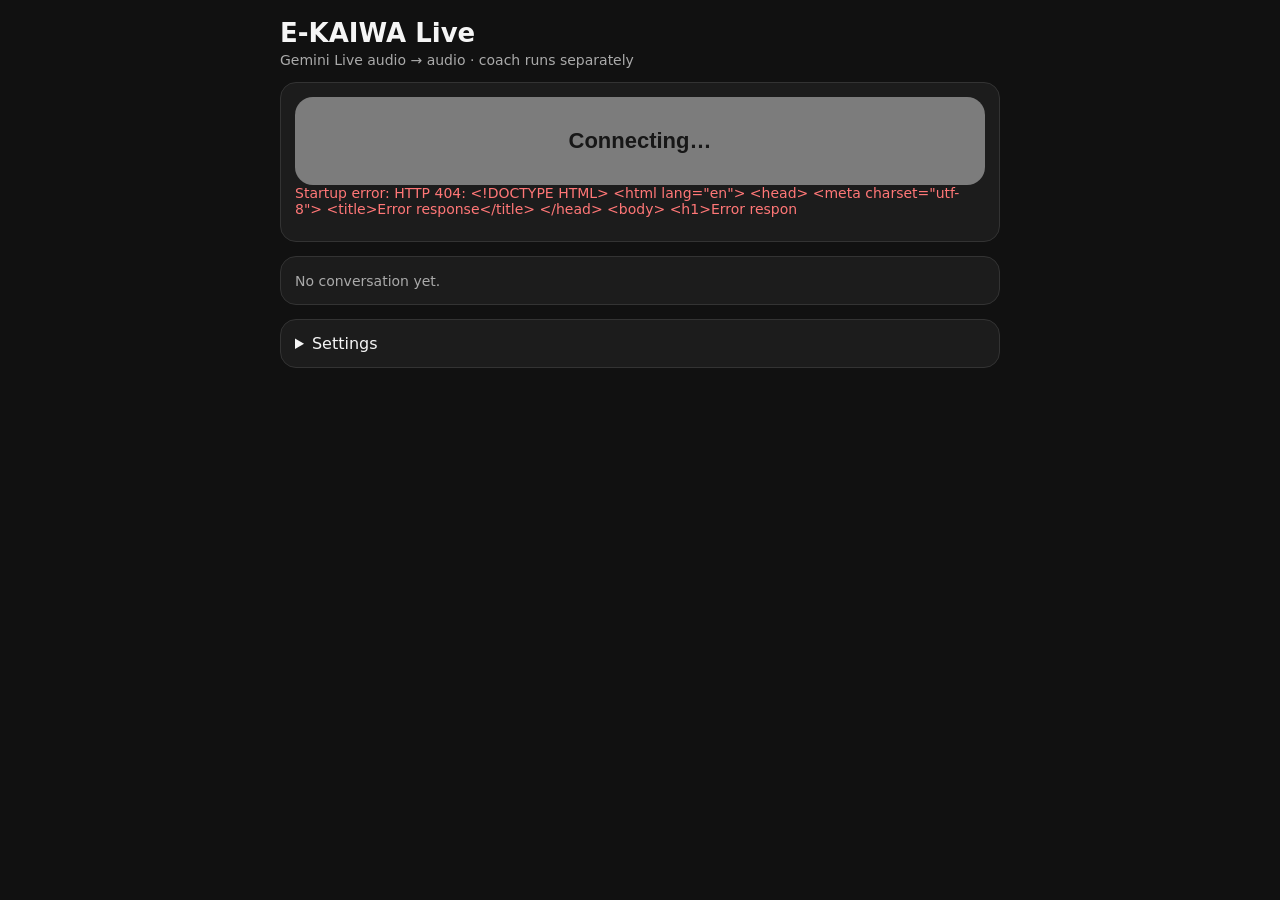
==== web/live.html @ 70d66f78 "fix: match proven Gemini Live browser setup" ====
<!doctype html>
<html lang="en">
<head>
  <meta charset="utf-8">
  <meta name="viewport" content="width=device-width,initial-scale=1,viewport-fit=cover">
  <title>E-KAIWA Live</title>
  <style>
    :root { font-family: system-ui, -apple-system, sans-serif; color-scheme: light dark; }
    body { margin: 0; background: #111; color: #f5f5f5; }
    main { max-width: 720px; margin: 0 auto; padding: 18px 16px 60px; }
    h1 { margin: 0 0 4px; font-size: 26px; }
    .muted { color: #aaa; font-size: 14px; }
    .card { background: #1c1c1c; border: 1px solid #333; border-radius: 16px; padding: 14px; margin-top: 14px; }
    #talk { width: 100%; min-height: 88px; border: 0; border-radius: 18px; font-size: 22px; font-weight: 700; cursor: pointer; }
    #talk.ready { background: #f2f2f2; color: #111; }
    #talk.recording { background: #d93636; color: white; }
    #talk:disabled { opacity: .45; cursor: default; }
    #metric { font-size: 24px; font-weight: 800; margin-top: 10px; }
    .turn { border-top: 1px solid #333; padding-top: 12px; margin-top: 12px; }
    .turn:first-child { border-top: 0; margin-top: 0; padding-top: 0; }
    .who { color: #aaa; font-size: 12px; text-transform: uppercase; letter-spacing: .08em; margin-top: 8px; }
    .text { font-size: 18px; line-height: 1.45; white-space: pre-wrap; }
    .coach { font-size: 15px; line-height: 1.5; }
    .good { color: #7ddd9a; }
    .error { color: #ff7777; }
    select, input { font-size: 16px; padding: 6px; }
    label { display: block; margin: 10px 0; }
  </style>
</head>
<body>
<main>
  <h1>E-KAIWA Live</h1>
  <div class="muted">Gemini Live audio → audio · coach runs separately</div>

  <div class="card">
    <button id="talk" class="ready" disabled>Connecting…</button>
    <div id="status" class="muted">Creating secure live session…</div>
    <div id="metric"></div>
  </div>

  <div class="card">
    <div id="conversation"><span class="muted">No conversation yet.</span></div>
  </div>

  <details class="card">
    <summary>Settings</summary>
    <label>Teacher
      <select id="teacher"><option>Easy</option><option selected>Normal</option><option>Strict</option></select>
    </label>
    <label><input id="pron" type="checkbox" checked> Pronunciation coaching</label>
  </details>
</main>

<script>
(() => {
  const MODEL = 'gemini-3.1-flash-live-preview';
  const WS_BASE = 'wss://generativelanguage.googleapis.com/ws/google.ai.generativelanguage.v1beta.GenerativeService.BidiGenerateContentConstrained';

  const talk = document.getElementById('talk');
  const statusEl = document.getElementById('status');
  const metricEl = document.getElementById('metric');
  const conversationEl = document.getElementById('conversation');
  const teacherEl = document.getElementById('teacher');
  const pronEl = document.getElementById('pron');

  let ws = null;
  let sessionId = null;
  let setupReady = false;
  let recording = false;
  let inputCtx = null;
  let micStream = null;
  let micSource = null;
  let processor = null;
  let playCtx = null;
  let playAt = 0;
  let turnNo = 1;
  let activeTurn = null;
  const turns = [];

  const setStatus = (text, cls='') => {
    statusEl.className = 'muted ' + cls;
    statusEl.textContent = text;
  };

  const escapeHtml = s => String(s || '').replaceAll('&', '&amp;').replaceAll('<', '&lt;').replaceAll('>', '&gt;');

  const concatTranscript = (oldText, newText) => {
    const a = (oldText || '').trim();
    const b = (newText || '').trim();
    if (!a) return b;
    if (!b || a.endsWith(b)) return a;
    return a + (/[\s,.!?]$/.test(a) ? '' : ' ') + b;
  };

  function pronHtml(result) {
    if (!result) return '<span class="muted">Pronunciation unavailable.</span>';
    const score = v => Math.max(0, Math.min(100, Math.round(Number(v || 0))));
    let html = `<b>Pronunciation ${score(result.pronunciation_score)}</b> · fluency ${score(result.fluency_score)} · intonation ${score(result.intonation_score)}`;
    for (const p of (Array.isArray(result.problems) ? result.problems.slice(0, 3) : [])) {
      html += `<br>• <b>${escapeHtml(p.word || '?')}</b> ${escapeHtml(p.sound || '')}`;
      if (p.tip_ja) html += ` — ${escapeHtml(p.tip_ja)}`;
    }
    if (result.summary_ja) html += `<br>${escapeHtml(result.summary_ja)}`;
    return html;
  }

  function render() {
    if (!turns.length) {
      conversationEl.innerHTML = '<span class="muted">No conversation yet.</span>';
      return;
    }
    conversationEl.innerHTML = turns.slice().reverse().map(t => {
      const latency = t.firstAudioMs == null ? '' : `<span class="good">first audio ${Math.round(t.firstAudioMs)} ms</span>`;
      let coach = '<span class="muted">Coach running…</span>';
      if (t.coach) {
        coach = `<b>Correction:</b> ${escapeHtml(t.coach.correction || t.userText || '')}`;
        if (t.coach.explanation_ja) coach += `<br>${escapeHtml(t.coach.explanation_ja)}`;
        if (pronEl.checked) coach += `<br><br>${pronHtml(t.coach.pronunciation)}`;
        coach += `<br><span class="muted">coach ${Number(t.coach.coach_wall_s || 0).toFixed(2)}s</span>`;
      }
      return `<div class="turn">
        <div class="who">You</div><div class="text">${escapeHtml(t.userText || '…')}</div>
        <div class="who">AI ${latency}</div><div class="text">${escapeHtml(t.aiText || '…')}</div>
        <div class="who">Coach</div><div class="coach">${coach}</div>
      </div>`;
    }).join('');
  }

  async function readJsonResponse(res) {
    const text = await res.text();
    try { return JSON.parse(text); }
    catch { throw new Error(`HTTP ${res.status}: ${text.slice(0, 160)}`); }
  }

  async function newLiveSession() {
    talk.disabled = true;
    setStatus('Creating ephemeral token…');
    const res = await fetch('/api/session', {cache: 'no-store'});
    const data = await readJsonResponse(res);
    if (!res.ok) throw new Error(data.error || 'Could not create live session');

    sessionId = data.session_id;
    const url = `${WS_BASE}?access_token=${encodeURIComponent(data.token)}`;
    ws = new WebSocket(url);

    ws.onopen = () => {
      setStatus('WebSocket open. Configuring Gemini Live…');
      // Keep this setup identical to tests/test_ephemeral_live.py, which is proven OK.
      ws.send(JSON.stringify({
        setup: {
          model: `models/${MODEL}`,
          generationConfig: { responseModalities: ['AUDIO'] },
          inputAudioTranscription: {},
          outputAudioTranscription: {}
        }
      }));
    };

    ws.onmessage = onLiveMessage;
    ws.onerror = () => setStatus('Gemini Live WebSocket error.', 'error');
    ws.onclose = ev => {
      setupReady = false;
      talk.disabled = true;
      const reason = ev.reason ? `: ${ev.reason}` : '';
      setStatus(`Live session closed (${ev.code})${reason}`, 'error');
    };
  }

  function onLiveMessage(event) {
    let msg;
    try { msg = JSON.parse(event.data); }
    catch {
      setStatus('Gemini returned a non-JSON message.', 'error');
      return;
    }

    if (msg.error) {
      const detail = msg.error.message || JSON.stringify(msg.error);
      setStatus(`Gemini error: ${detail}`, 'error');
      return;
    }

    if (Object.prototype.hasOwnProperty.call(msg, 'setupComplete')) {
      setupReady = true;
      talk.disabled = false;
      talk.className = 'ready';
      talk.textContent = '🎙 Start talking';
      setStatus('Ready. Tap, speak, then tap Stop.');
      return;
    }

    const content = msg.serverContent;
    if (!content || !activeTurn) return;

    if (content.inputTranscription?.text) {
      activeTurn.userText = concatTranscript(activeTurn.userText, content.inputTranscription.text);
      render();
      scheduleCoach(activeTurn);
    }
    if (content.outputTranscription?.text) {
      activeTurn.aiText = concatTranscript(activeTurn.aiText, content.outputTranscription.text);
      render();
    }

    for (const part of (content.modelTurn?.parts || [])) {
      if (part.inlineData?.data) queueAiPcm(part.inlineData.data, activeTurn);
    }

    if (content.turnComplete) finishTurn(activeTurn);
  }

  async function ensurePlayContext() {
    if (!playCtx) playCtx = new (window.AudioContext || window.webkitAudioContext)();
    if (playCtx.state === 'suspended') await playCtx.resume();
  }

  function b64ToBytes(b64) {
    const binary = atob(b64);
    const bytes = new Uint8Array(binary.length);
    for (let i = 0; i < binary.length; i++) bytes[i] = binary.charCodeAt(i);
    return bytes;
  }

  function bytesToB64(bytes) {
    let out = '';
    const step = 0x8000;
    for (let i = 0; i < bytes.length; i += step) out += String.fromCharCode(...bytes.subarray(i, i + step));
    return btoa(out);
  }

  function queueAiPcm(b64, turn) {
    if (!playCtx) return;
    if (turn.firstAudioMs == null && turn.speechEndAt != null) {
      turn.firstAudioMs = performance.now() - turn.speechEndAt;
      metricEl.textContent = `⚡ First AI audio: ${Math.round(turn.firstAudioMs)} ms`;
      render();
    }
    const bytes = b64ToBytes(b64);
    const count = Math.floor(bytes.byteLength / 2);
    const floats = new Float32Array(count);
    const view = new DataView(bytes.buffer, bytes.byteOffset, bytes.byteLength);
    for (let i = 0; i < count; i++) floats[i] = view.getInt16(i * 2, true) / 32768;
    const buffer = playCtx.createBuffer(1, count, 24000);
    buffer.copyToChannel(floats, 0);
    const source = playCtx.createBufferSource();
    source.buffer = buffer;
    source.connect(playCtx.destination);
    const now = playCtx.currentTime;
    if (playAt < now + 0.025) playAt = now + 0.025;
    source.start(playAt);
    playAt += buffer.duration;
  }

  function downsample(input, inputRate, outputRate=16000) {
    if (inputRate === outputRate) return new Float32Array(input);
    const ratio = inputRate / outputRate;
    const length = Math.max(1, Math.round(input.length / ratio));
    const output = new Float32Array(length);
    for (let i = 0; i < length; i++) {
      const start = Math.floor(i * ratio);
      const end = Math.min(input.length, Math.max(start + 1, Math.floor((i + 1) * ratio)));
      let sum = 0;
      for (let j = start; j < end; j++) sum += input[j];
      output[i] = sum / (end - start);
    }
    return output;
  }

  function floatToPcm16(floatData) {
    const pcm = new Int16Array(floatData.length);
    for (let i = 0; i < floatData.length; i++) {
      const s = Math.max(-1, Math.min(1, floatData[i]));
      pcm[i] = s < 0 ? Math.round(s * 32768) : Math.round(s * 32767);
    }
    return pcm;
  }

  function pcmToBase64(pcm) {
    return bytesToB64(new Uint8Array(pcm.buffer, pcm.byteOffset, pcm.byteLength));
  }

  async function startTalking() {
    if (!setupReady || recording || activeTurn) return;
    await ensurePlayContext();
    metricEl.textContent = '';
    micStream = await navigator.mediaDevices.getUserMedia({
      audio: {channelCount: 1, echoCancellation: true, noiseSuppression: true, autoGainControl: true},
      video: false
    });
    inputCtx = new (window.AudioContext || window.webkitAudioContext)();
    if (inputCtx.state === 'suspended') await inputCtx.resume();
    micSource = inputCtx.createMediaStreamSource(micStream);
    processor = inputCtx.createScriptProcessor(4096, 1, 1);

    activeTurn = {
      no: turnNo,
      pcmChunks: [],
      userText: '',
      aiText: '',
      speechEndAt: null,
      firstAudioMs: null,
      coachSent: false,
      coachTimer: null,
      coach: null
    };
    turns.push(activeTurn);
    render();

    processor.onaudioprocess = ev => {
      if (!recording || ws.readyState !== WebSocket.OPEN || !activeTurn) return;
      const mono = ev.inputBuffer.getChannelData(0);
      const pcm = floatToPcm16(downsample(mono, inputCtx.sampleRate, 16000));
      activeTurn.pcmChunks.push(new Int16Array(pcm));
      ws.send(JSON.stringify({
        realtimeInput: { audio: { data: pcmToBase64(pcm), mimeType: 'audio/pcm;rate=16000' } }
      }));
    };

    micSource.connect(processor);
    processor.connect(inputCtx.destination);
    recording = true;
    talk.className = 'recording';
    talk.textContent = '■ Stop & send';
    setStatus('Listening…');
  }

  async function stopTalking() {
    if (!recording || !activeTurn) return;
    recording = false;
    activeTurn.speechEndAt = performance.now();
    try { processor?.disconnect(); } catch {}
    try { micSource?.disconnect(); } catch {}
    micStream?.getTracks().forEach(t => t.stop());
    try { await inputCtx?.close(); } catch {}
    processor = null; micSource = null; micStream = null; inputCtx = null;

    // Auto VAD stays enabled. audioStreamEnd finalizes the turn immediately.
    ws.send(JSON.stringify({ realtimeInput: { audioStreamEnd: true } }));
    talk.disabled = true;
    talk.className = 'ready';
    talk.textContent = 'AI is answering…';
    setStatus('Gemini is responding…');
  }

  function joinPcm(chunks) {
    const total = chunks.reduce((n, c) => n + c.length, 0);
    const all = new Int16Array(total);
    let offset = 0;
    for (const c of chunks) { all.set(c, offset); offset += c.length; }
    return all;
  }

  function scheduleCoach(turn) {
    if (turn.coachSent || !turn.userText.trim() || !turn.pcmChunks.length) return;
    clearTimeout(turn.coachTimer);
    turn.coachTimer = setTimeout(() => runCoach(turn), 120);
  }

  async function runCoach(turn) {
    if (turn.coachSent) return;
    turn.coachSent = true;
    const pcm = joinPcm(turn.pcmChunks);
    try {
      const res = await fetch('/api/coach', {
        method: 'POST',
        headers: {'Content-Type': 'application/json'},
        body: JSON.stringify({
          session_id: sessionId,
          turn: turn.no,
          transcript: turn.userText,
          teacher: teacherEl.value,
          pronunciation_enabled: pronEl.checked,
          sample_rate: 16000,
          pcm_b64: pcmToBase64(pcm)
        })
      });
      const data = await readJsonResponse(res);
      if (!res.ok) throw new Error(data.error || 'coach failed');
      turn.coach = data;
      render();
    } catch (e) {
      turn.coach = {correction: turn.userText, explanation_ja: `Coach error: ${e.message}`, pronunciation: null, coach_wall_s: 0};
      render();
    }
  }

  function finishTurn(turn) {
    scheduleCoach(turn);
    fetch('/api/metric', {
      method: 'POST',
      headers: {'Content-Type': 'application/json'},
      body: JSON.stringify({
        session_id: sessionId,
        turn: turn.no,
        user_text: turn.userText,
        ai_text: turn.aiText,
        first_audio_ms: turn.firstAudioMs == null ? null : Math.round(turn.firstAudioMs)
      })
    }).catch(() => {});

    turnNo++;
    activeTurn = null;
    talk.disabled = false;
    talk.className = 'ready';
    talk.textContent = '🎙 Start next turn';
    setStatus('Ready for the next turn.');
    render();
  }

  talk.addEventListener('click', async () => {
    try {
      if (recording) await stopTalking(); else await startTalking();
    } catch (e) {
      recording = false;
      talk.disabled = false;
      talk.className = 'ready';
      talk.textContent = '🎙 Try again';
      setStatus(`Error: ${e.message}`, 'error');
    }
  });

  newLiveSession().catch(e => {
    talk.disabled = true;
    setStatus(`Startup error: ${e.message}`, 'error');
  });
})();
</script>
</body>
</html>
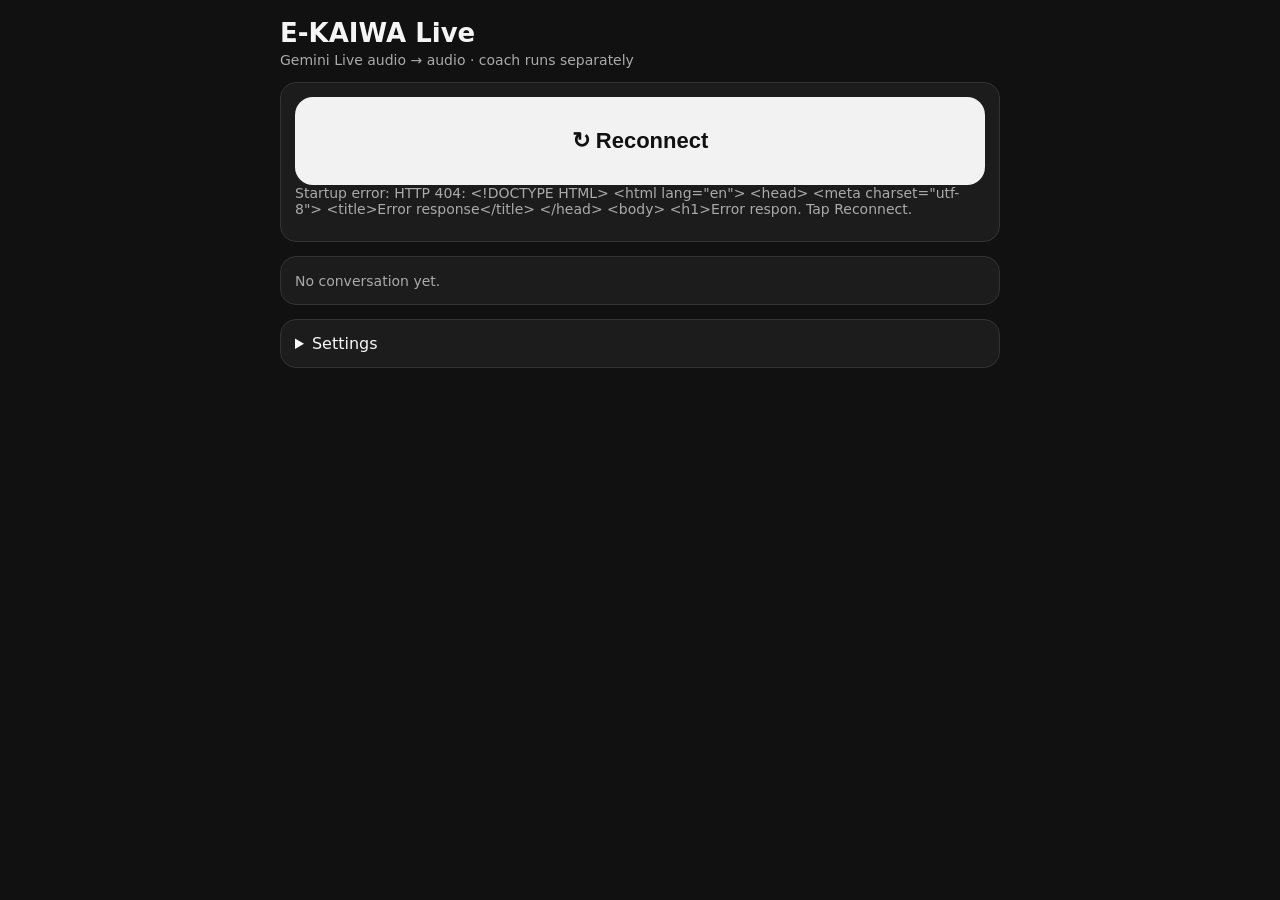
==== commit 4b54fec1: "fix: reconnect Gemini Live on tap after idle close" ====
--- a/web/live.html
+++ b/web/live.html
@@ -66,6 +66,8 @@
   let ws = null;
   let sessionId = null;
   let setupReady = false;
+  let reconnectNeeded = false;
+  let connecting = false;
   let recording = false;
   let inputCtx = null;
   let micStream = null;
@@ -132,9 +134,27 @@
     catch { throw new Error(`HTTP ${res.status}: ${text.slice(0, 160)}`); }
   }
 
+  function showReconnect(message) {
+    setupReady = false;
+    reconnectNeeded = true;
+    connecting = false;
+    recording = false;
+    talk.disabled = false;
+    talk.className = 'ready';
+    talk.textContent = '↻ Reconnect';
+    setStatus(message || 'Live session ended. Tap Reconnect.');
+  }
+
   async function newLiveSession() {
+    if (connecting) return;
+    connecting = true;
+    reconnectNeeded = false;
+    setupReady = false;
     talk.disabled = true;
-    setStatus('Creating ephemeral token…');
+    talk.className = 'ready';
+    talk.textContent = 'Connecting…';
+    setStatus('Creating secure live session…');
+
     const res = await fetch('/api/session', {cache: 'no-store'});
     const data = await readJsonResponse(res);
     if (!res.ok) throw new Error(data.error || 'Could not create live session');
@@ -142,10 +162,10 @@
     sessionId = data.session_id;
     const url = `${WS_BASE}?access_token=${encodeURIComponent(data.token)}`;
     ws = new WebSocket(url);
+    ws.binaryType = 'arraybuffer';
 
     ws.onopen = () => {
       setStatus('WebSocket open. Configuring Gemini Live…');
-      // Keep this setup identical to tests/test_ephemeral_live.py, which is proven OK.
       ws.send(JSON.stringify({
         setup: {
           model: `models/${MODEL}`,
@@ -159,18 +179,34 @@
     ws.onmessage = onLiveMessage;
     ws.onerror = () => setStatus('Gemini Live WebSocket error.', 'error');
     ws.onclose = ev => {
-      setupReady = false;
-      talk.disabled = true;
       const reason = ev.reason ? `: ${ev.reason}` : '';
-      setStatus(`Live session closed (${ev.code})${reason}`, 'error');
+      if (!recording && !activeTurn) {
+        showReconnect(ev.code === 1008
+          ? 'Live session paused after being idle. Tap Reconnect.'
+          : `Live session closed (${ev.code})${reason}. Tap Reconnect.`);
+      } else {
+        showReconnect(`Live session closed (${ev.code})${reason}. Tap Reconnect.`);
+      }
     };
   }
 
-  function onLiveMessage(event) {
+  async function webSocketDataToText(data) {
+    if (typeof data === 'string') return data;
+    if (data instanceof Blob) return await data.text();
+    if (data instanceof ArrayBuffer) return new TextDecoder().decode(new Uint8Array(data));
+    if (ArrayBuffer.isView(data)) return new TextDecoder().decode(data);
+    return String(data);
+  }
+
+  async function onLiveMessage(event) {
+    let text;
     let msg;
-    try { msg = JSON.parse(event.data); }
-    catch {
-      setStatus('Gemini returned a non-JSON message.', 'error');
+    try {
+      text = await webSocketDataToText(event.data);
+      msg = JSON.parse(text);
+    } catch (e) {
+      const type = event.data?.constructor?.name || typeof event.data;
+      setStatus(`Could not decode Gemini message (${type}): ${e.message}`, 'error');
       return;
     }
 
@@ -181,6 +217,8 @@
     }
 
     if (Object.prototype.hasOwnProperty.call(msg, 'setupComplete')) {
+      connecting = false;
+      reconnectNeeded = false;
       setupReady = true;
       talk.disabled = false;
       talk.className = 'ready';
@@ -334,7 +372,6 @@
     try { await inputCtx?.close(); } catch {}
     processor = null; micSource = null; micStream = null; inputCtx = null;
 
-    // Auto VAD stays enabled. audioStreamEnd finalizes the turn immediately.
     ws.send(JSON.stringify({ realtimeInput: { audioStreamEnd: true } }));
     talk.disabled = true;
     talk.className = 'ready';
@@ -400,30 +437,33 @@
 
     turnNo++;
     activeTurn = null;
-    talk.disabled = false;
-    talk.className = 'ready';
-    talk.textContent = '🎙 Start next turn';
-    setStatus('Ready for the next turn.');
+    if (setupReady && ws?.readyState === WebSocket.OPEN) {
+      talk.disabled = false;
+      talk.className = 'ready';
+      talk.textContent = '🎙 Start next turn';
+      setStatus('Ready for the next turn.');
+    } else {
+      showReconnect('Live session ended. Tap Reconnect.');
+    }
     render();
   }
 
   talk.addEventListener('click', async () => {
     try {
+      if (reconnectNeeded || !setupReady || !ws || ws.readyState !== WebSocket.OPEN) {
+        await newLiveSession();
+        return;
+      }
       if (recording) await stopTalking(); else await startTalking();
     } catch (e) {
-      recording = false;
-      talk.disabled = false;
-      talk.className = 'ready';
-      talk.textContent = '🎙 Try again';
-      setStatus(`Error: ${e.message}`, 'error');
+      showReconnect(`Connection error: ${e.message}. Tap Reconnect.`);
     }
   });
 
   newLiveSession().catch(e => {
-    talk.disabled = true;
-    setStatus(`Startup error: ${e.message}`, 'error');
+    showReconnect(`Startup error: ${e.message}. Tap Reconnect.`);
   });
 })();
 </script>
 </body>
-</html>
+</html>
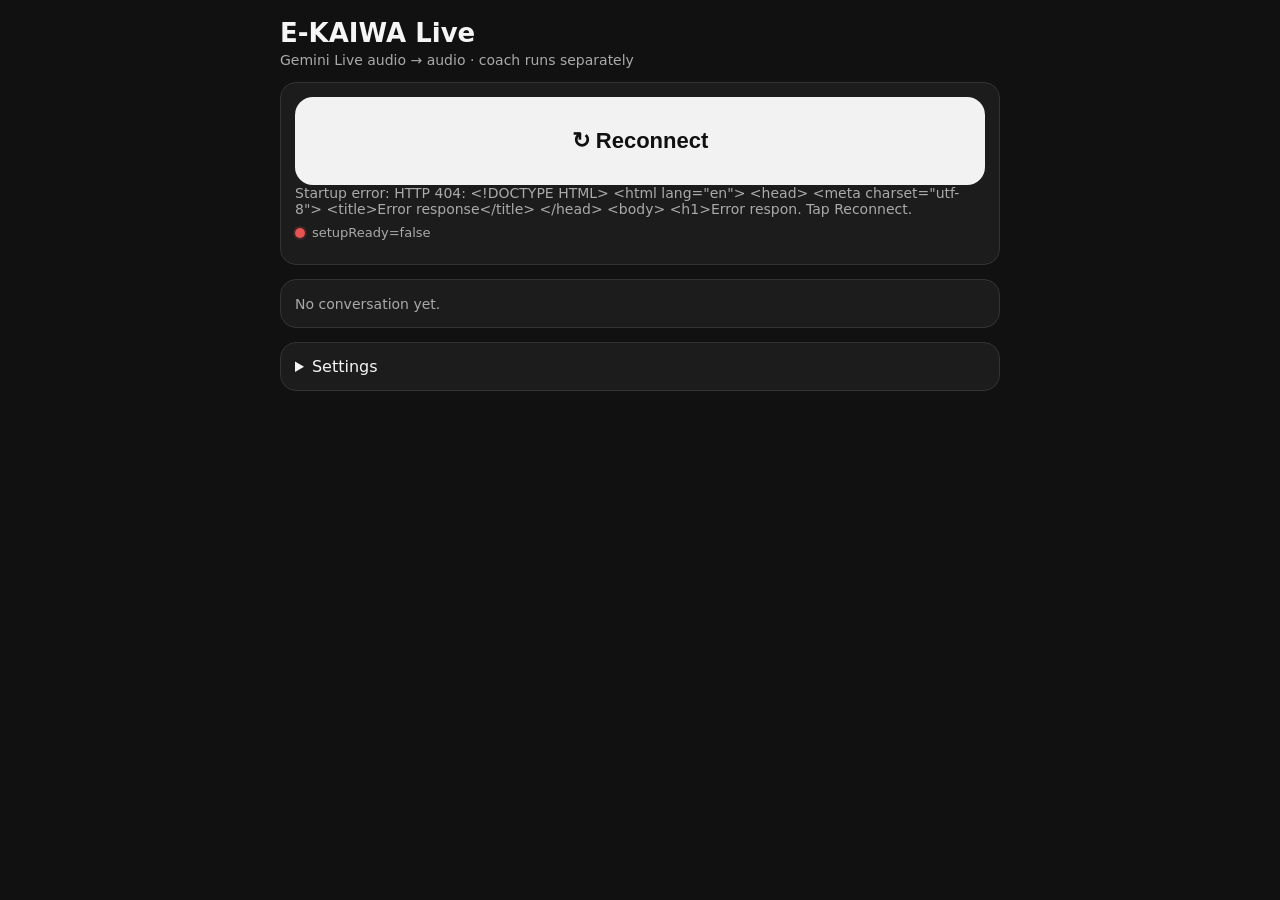
==== commit f11e8ca2: "debug: show setup state and log turn readiness" ====
--- a/web/live.html
+++ b/web/live.html
@@ -23,6 +23,9 @@
     .coach { font-size: 15px; line-height: 1.5; }
     .good { color: #7ddd9a; }
     .error { color: #ff7777; }
+    .setup-state { display: flex; align-items: center; gap: 7px; margin-top: 8px; font-size: 13px; color: #aaa; }
+    .setup-dot { width: 10px; height: 10px; border-radius: 50%; background: #e55353; box-shadow: 0 0 0 2px rgba(229,83,83,.16); }
+    .setup-dot.on { background: #39d353; box-shadow: 0 0 0 2px rgba(57,211,83,.16); }
     select, input { font-size: 16px; padding: 6px; }
     label { display: block; margin: 10px 0; }
   </style>
@@ -35,6 +38,7 @@
   <div class="card">
     <button id="talk" class="ready" disabled>Connecting…</button>
     <div id="status" class="muted">Creating secure live session…</div>
+    <div id="setup-state" class="setup-state"><span id="setup-dot" class="setup-dot"></span><span id="setup-label">setupReady=false</span></div>
     <div id="metric"></div>
   </div>
 
@@ -47,6 +51,12 @@
     <label>Teacher
       <select id="teacher"><option>Easy</option><option selected>Normal</option><option>Strict</option></select>
     </label>
+    <label>Correction language
+      <select id="feedback-language">
+        <option value="vi" selected>Tiếng Việt</option>
+        <option value="ja">日本語</option>
+      </select>
+    </label>
     <label><input id="pron" type="checkbox" checked> Pronunciation coaching</label>
   </details>
 </main>
@@ -58,9 +68,12 @@
 
   const talk = document.getElementById('talk');
   const statusEl = document.getElementById('status');
+  const setupDotEl = document.getElementById('setup-dot');
+  const setupLabelEl = document.getElementById('setup-label');
   const metricEl = document.getElementById('metric');
   const conversationEl = document.getElementById('conversation');
   const teacherEl = document.getElementById('teacher');
+  const feedbackLanguageEl = document.getElementById('feedback-language');
   const pronEl = document.getElementById('pron');
 
   let ws = null;
@@ -84,6 +97,12 @@
     statusEl.textContent = text;
   };
 
+  function updateSetupIndicator() {
+    setupDotEl.className = setupReady ? 'setup-dot on' : 'setup-dot';
+    setupLabelEl.textContent = `setupReady=${setupReady}`;
+  }
+  updateSetupIndicator();
+
   const escapeHtml = s => String(s || '').replaceAll('&', '&amp;').replaceAll('<', '&lt;').replaceAll('>', '&gt;');
 
   const concatTranscript = (oldText, newText) => {
@@ -91,6 +110,7 @@
     const b = (newText || '').trim();
     if (!a) return b;
     if (!b || a.endsWith(b)) return a;
+    if (b.startsWith(a)) return b;
     return a + (/[\s,.!?]$/.test(a) ? '' : ' ') + b;
   };
 
@@ -100,9 +120,11 @@
     let html = `<b>Pronunciation ${score(result.pronunciation_score)}</b> · fluency ${score(result.fluency_score)} · intonation ${score(result.intonation_score)}`;
     for (const p of (Array.isArray(result.problems) ? result.problems.slice(0, 3) : [])) {
       html += `<br>• <b>${escapeHtml(p.word || '?')}</b> ${escapeHtml(p.sound || '')}`;
-      if (p.tip_ja) html += ` — ${escapeHtml(p.tip_ja)}`;
-    }
-    if (result.summary_ja) html += `<br>${escapeHtml(result.summary_ja)}`;
+      const tip = p.tip || p.tip_ja || '';
+      if (tip) html += ` — ${escapeHtml(tip)}`;
+    }
+    const summary = result.summary || result.summary_ja || '';
+    if (summary) html += `<br>${escapeHtml(summary)}`;
     return html;
   }
 
@@ -116,7 +138,8 @@
       let coach = '<span class="muted">Coach running…</span>';
       if (t.coach) {
         coach = `<b>Correction:</b> ${escapeHtml(t.coach.correction || t.userText || '')}`;
-        if (t.coach.explanation_ja) coach += `<br>${escapeHtml(t.coach.explanation_ja)}`;
+        const explanation = t.coach.explanation || t.coach.explanation_ja || '';
+        if (explanation) coach += `<br>${escapeHtml(explanation)}`;
         if (pronEl.checked) coach += `<br><br>${pronHtml(t.coach.pronunciation)}`;
         coach += `<br><span class="muted">coach ${Number(t.coach.coach_wall_s || 0).toFixed(2)}s</span>`;
       }
@@ -136,6 +159,7 @@
 
   function showReconnect(message) {
     setupReady = false;
+    updateSetupIndicator();
     reconnectNeeded = true;
     connecting = false;
     recording = false;
@@ -150,6 +174,7 @@
     connecting = true;
     reconnectNeeded = false;
     setupReady = false;
+    updateSetupIndicator();
     talk.disabled = true;
     talk.className = 'ready';
     talk.textContent = 'Connecting…';
@@ -220,6 +245,7 @@
       connecting = false;
       reconnectNeeded = false;
       setupReady = true;
+      updateSetupIndicator();
       talk.disabled = false;
       talk.className = 'ready';
       talk.textContent = '🎙 Start talking';
@@ -406,6 +432,7 @@
           turn: turn.no,
           transcript: turn.userText,
           teacher: teacherEl.value,
+          feedback_language: feedbackLanguageEl.value,
           pronunciation_enabled: pronEl.checked,
           sample_rate: 16000,
           pcm_b64: pcmToBase64(pcm)
@@ -416,24 +443,13 @@
       turn.coach = data;
       render();
     } catch (e) {
-      turn.coach = {correction: turn.userText, explanation_ja: `Coach error: ${e.message}`, pronunciation: null, coach_wall_s: 0};
+      turn.coach = {correction: turn.userText, explanation: `Coach error: ${e.message}`, pronunciation: null, coach_wall_s: 0};
       render();
     }
   }
 
   function finishTurn(turn) {
     scheduleCoach(turn);
-    fetch('/api/metric', {
-      method: 'POST',
-      headers: {'Content-Type': 'application/json'},
-      body: JSON.stringify({
-        session_id: sessionId,
-        turn: turn.no,
-        user_text: turn.userText,
-        ai_text: turn.aiText,
-        first_audio_ms: turn.firstAudioMs == null ? null : Math.round(turn.firstAudioMs)
-      })
-    }).catch(() => {});
 
     turnNo++;
     activeTurn = null;
@@ -445,6 +461,28 @@
     } else {
       showReconnect('Live session ended. Tap Reconnect.');
     }
+
+    const frontendState = {
+      recording,
+      activeTurn: activeTurn ? activeTurn.no : null,
+      buttonEnabled: !talk.disabled,
+      setupReady
+    };
+    console.log('[TURN STATE]', turn.no, frontendState);
+
+    fetch('/api/metric', {
+      method: 'POST',
+      headers: {'Content-Type': 'application/json'},
+      body: JSON.stringify({
+        session_id: sessionId,
+        turn: turn.no,
+        user_text: turn.userText,
+        ai_text: turn.aiText,
+        first_audio_ms: turn.firstAudioMs == null ? null : Math.round(turn.firstAudioMs),
+        frontend_state: frontendState
+      })
+    }).catch(() => {});
+
     render();
   }
 
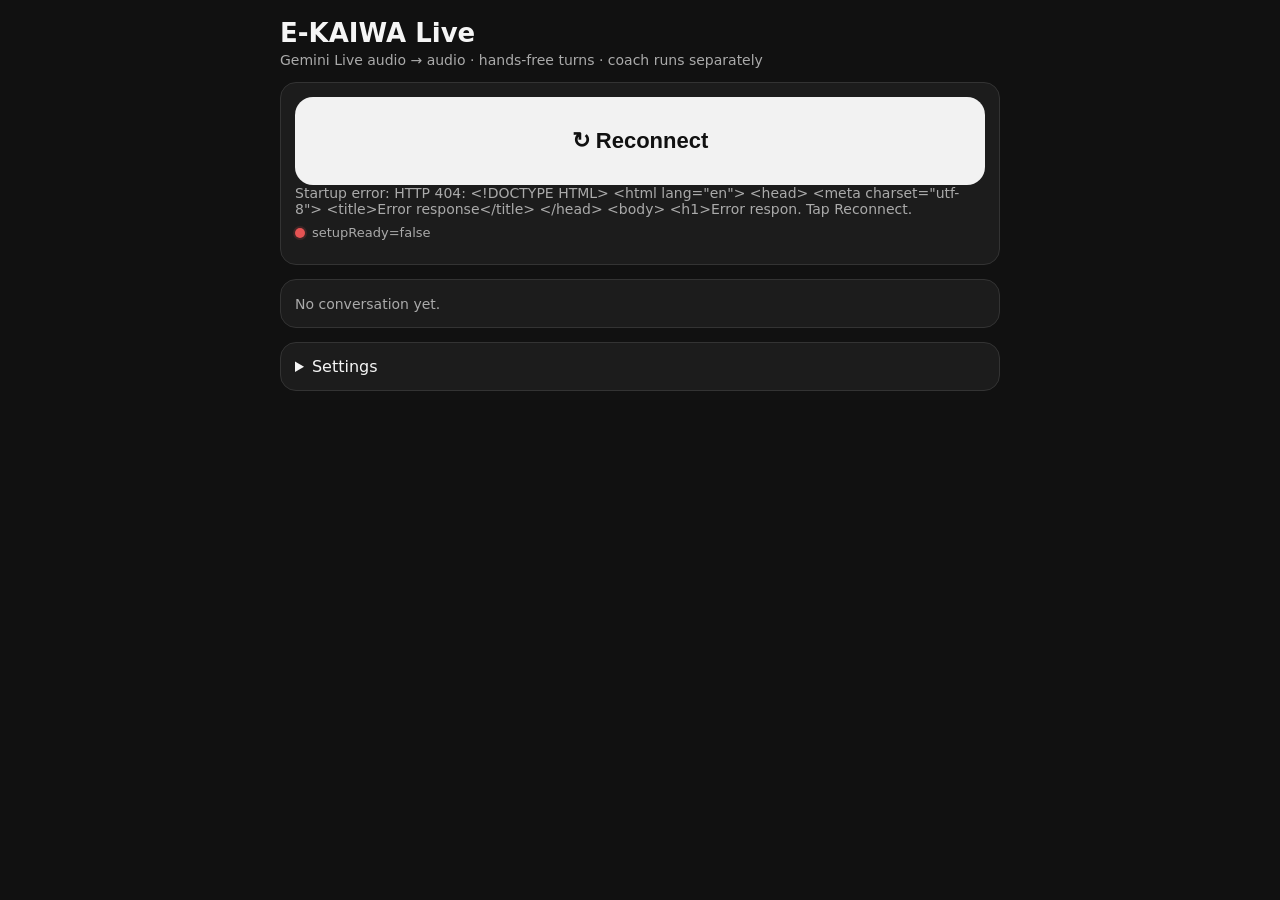
==== commit ba9889f6: "fix: keep Gemini Live conversation hands-free across turns" ====
--- a/web/live.html
+++ b/web/live.html
@@ -33,12 +33,12 @@
 <body>
 <main>
   <h1>E-KAIWA Live</h1>
-  <div class="muted">Gemini Live audio → audio · coach runs separately</div>
+  <div class="muted">Gemini Live audio → audio · hands-free turns · coach runs separately</div>
 
   <div class="card">
     <button id="talk" class="ready" disabled>Connecting…</button>
     <div id="status" class="muted">Creating secure live session…</div>
-    <div id="setup-state" class="setup-state"><span id="setup-dot" class="setup-dot"></span><span id="setup-label">setupReady=false</span></div>
+    <div class="setup-state"><span id="setup-dot" class="setup-dot"></span><span id="setup-label">setupReady=false</span></div>
     <div id="metric"></div>
   </div>
 
@@ -57,6 +57,15 @@
         <option value="ja">日本語</option>
       </select>
     </label>
+    <label>Silence timeout
+      <select id="silence-duration">
+        <option value="700">0.7 s</option>
+        <option value="1000" selected>1.0 s</option>
+        <option value="1200">1.2 s</option>
+        <option value="1500">1.5 s</option>
+      </select>
+      <span class="muted">Ends your turn after this much silence. Applies on next reconnect.</span>
+    </label>
     <label><input id="pron" type="checkbox" checked> Pronunciation coaching</label>
   </details>
 </main>
@@ -74,7 +83,11 @@
   const conversationEl = document.getElementById('conversation');
   const teacherEl = document.getElementById('teacher');
   const feedbackLanguageEl = document.getElementById('feedback-language');
+  const silenceDurationEl = document.getElementById('silence-duration');
   const pronEl = document.getElementById('pron');
+
+  const savedSilence = localStorage.getItem('silenceDurationMs');
+  if (['700', '1000', '1200', '1500'].includes(savedSilence)) silenceDurationEl.value = savedSilence;
 
   let ws = null;
   let sessionId = null;
@@ -88,6 +101,7 @@
   let processor = null;
   let playCtx = null;
   let playAt = 0;
+  let armTimer = null;
   let turnNo = 1;
   let activeTurn = null;
   const turns = [];
@@ -151,18 +165,49 @@
     }).join('');
   }
 
+  function createTurn() {
+    if (activeTurn || !recording) return;
+    activeTurn = {
+      no: turnNo,
+      pcmChunks: [],
+      userText: '',
+      aiText: '',
+      speechEndAt: null,
+      firstAudioMs: null,
+      coachSent: false,
+      coach: null
+    };
+    turns.push(activeTurn);
+    render();
+  }
+
   async function readJsonResponse(res) {
     const text = await res.text();
     try { return JSON.parse(text); }
     catch { throw new Error(`HTTP ${res.status}: ${text.slice(0, 160)}`); }
   }
 
+  function cleanupMic() {
+    clearTimeout(armTimer);
+    armTimer = null;
+    try { processor?.disconnect(); } catch {}
+    try { micSource?.disconnect(); } catch {}
+    micStream?.getTracks().forEach(t => t.stop());
+    try { inputCtx?.close(); } catch {}
+    processor = null;
+    micSource = null;
+    micStream = null;
+    inputCtx = null;
+  }
+
   function showReconnect(message) {
+    recording = false;
+    activeTurn = null;
+    cleanupMic();
     setupReady = false;
     updateSetupIndicator();
     reconnectNeeded = true;
     connecting = false;
-    recording = false;
     talk.disabled = false;
     talk.className = 'ready';
     talk.textContent = '↻ Reconnect';
@@ -195,6 +240,12 @@
         setup: {
           model: `models/${MODEL}`,
           generationConfig: { responseModalities: ['AUDIO'] },
+          realtimeInputConfig: {
+            automaticActivityDetection: {
+              disabled: false,
+              silenceDurationMs: Number(silenceDurationEl.value)
+            }
+          },
           inputAudioTranscription: {},
           outputAudioTranscription: {}
         }
@@ -205,13 +256,9 @@
     ws.onerror = () => setStatus('Gemini Live WebSocket error.', 'error');
     ws.onclose = ev => {
       const reason = ev.reason ? `: ${ev.reason}` : '';
-      if (!recording && !activeTurn) {
-        showReconnect(ev.code === 1008
-          ? 'Live session paused after being idle. Tap Reconnect.'
-          : `Live session closed (${ev.code})${reason}. Tap Reconnect.`);
-      } else {
-        showReconnect(`Live session closed (${ev.code})${reason}. Tap Reconnect.`);
-      }
+      showReconnect(ev.code === 1008
+        ? 'Live session paused after being idle. Tap Reconnect.'
+        : `Live session closed (${ev.code})${reason}. Tap Reconnect.`);
     };
   }
 
@@ -224,20 +271,16 @@
   }
 
   async function onLiveMessage(event) {
-    let text;
     let msg;
     try {
-      text = await webSocketDataToText(event.data);
-      msg = JSON.parse(text);
+      msg = JSON.parse(await webSocketDataToText(event.data));
     } catch (e) {
-      const type = event.data?.constructor?.name || typeof event.data;
-      setStatus(`Could not decode Gemini message (${type}): ${e.message}`, 'error');
+      setStatus(`Could not decode Gemini message: ${e.message}`, 'error');
       return;
     }
 
     if (msg.error) {
-      const detail = msg.error.message || JSON.stringify(msg.error);
-      setStatus(`Gemini error: ${detail}`, 'error');
+      setStatus(`Gemini error: ${msg.error.message || JSON.stringify(msg.error)}`, 'error');
       return;
     }
 
@@ -248,8 +291,8 @@
       updateSetupIndicator();
       talk.disabled = false;
       talk.className = 'ready';
-      talk.textContent = '🎙 Start talking';
-      setStatus('Ready. Tap, speak, then tap Stop.');
+      talk.textContent = '🎙 Start conversation';
+      setStatus('Ready. Tap once, then talk hands-free.');
       return;
     }
 
@@ -259,7 +302,6 @@
     if (content.inputTranscription?.text) {
       activeTurn.userText = concatTranscript(activeTurn.userText, content.inputTranscription.text);
       render();
-      scheduleCoach(activeTurn);
     }
     if (content.outputTranscription?.text) {
       activeTurn.aiText = concatTranscript(activeTurn.aiText, content.outputTranscription.text);
@@ -294,11 +336,6 @@
 
   function queueAiPcm(b64, turn) {
     if (!playCtx) return;
-    if (turn.firstAudioMs == null && turn.speechEndAt != null) {
-      turn.firstAudioMs = performance.now() - turn.speechEndAt;
-      metricEl.textContent = `⚡ First AI audio: ${Math.round(turn.firstAudioMs)} ms`;
-      render();
-    }
     const bytes = b64ToBytes(b64);
     const count = Math.floor(bytes.byteLength / 2);
     const floats = new Float32Array(count);
@@ -343,8 +380,8 @@
     return bytesToB64(new Uint8Array(pcm.buffer, pcm.byteOffset, pcm.byteLength));
   }
 
-  async function startTalking() {
-    if (!setupReady || recording || activeTurn) return;
+  async function startConversation() {
+    if (!setupReady || recording) return;
     await ensurePlayContext();
     metricEl.textContent = '';
     micStream = await navigator.mediaDevices.getUserMedia({
@@ -356,22 +393,11 @@
     micSource = inputCtx.createMediaStreamSource(micStream);
     processor = inputCtx.createScriptProcessor(4096, 1, 1);
 
-    activeTurn = {
-      no: turnNo,
-      pcmChunks: [],
-      userText: '',
-      aiText: '',
-      speechEndAt: null,
-      firstAudioMs: null,
-      coachSent: false,
-      coachTimer: null,
-      coach: null
-    };
-    turns.push(activeTurn);
-    render();
+    recording = true;
+    createTurn();
 
     processor.onaudioprocess = ev => {
-      if (!recording || ws.readyState !== WebSocket.OPEN || !activeTurn) return;
+      if (!recording || !activeTurn || ws?.readyState !== WebSocket.OPEN) return;
       const mono = ev.inputBuffer.getChannelData(0);
       const pcm = floatToPcm16(downsample(mono, inputCtx.sampleRate, 16000));
       activeTurn.pcmChunks.push(new Int16Array(pcm));
@@ -382,27 +408,23 @@
 
     micSource.connect(processor);
     processor.connect(inputCtx.destination);
-    recording = true;
     talk.className = 'recording';
-    talk.textContent = '■ Stop & send';
-    setStatus('Listening…');
-  }
-
-  async function stopTalking() {
-    if (!recording || !activeTurn) return;
+    talk.textContent = '■ Stop conversation';
+    setStatus('Listening… speak naturally.');
+  }
+
+  function stopConversation() {
+    if (!recording) return;
     recording = false;
-    activeTurn.speechEndAt = performance.now();
-    try { processor?.disconnect(); } catch {}
-    try { micSource?.disconnect(); } catch {}
-    micStream?.getTracks().forEach(t => t.stop());
-    try { await inputCtx?.close(); } catch {}
-    processor = null; micSource = null; micStream = null; inputCtx = null;
-
-    ws.send(JSON.stringify({ realtimeInput: { audioStreamEnd: true } }));
-    talk.disabled = true;
+    activeTurn = null;
+    cleanupMic();
+    if (ws?.readyState === WebSocket.OPEN) {
+      ws.send(JSON.stringify({ realtimeInput: { audioStreamEnd: true } }));
+    }
+    talk.disabled = false;
     talk.className = 'ready';
-    talk.textContent = 'AI is answering…';
-    setStatus('Gemini is responding…');
+    talk.textContent = '🎙 Start conversation';
+    setStatus('Conversation stopped.');
   }
 
   function joinPcm(chunks) {
@@ -413,14 +435,8 @@
     return all;
   }
 
-  function scheduleCoach(turn) {
+  async function runCoach(turn) {
     if (turn.coachSent || !turn.userText.trim() || !turn.pcmChunks.length) return;
-    clearTimeout(turn.coachTimer);
-    turn.coachTimer = setTimeout(() => runCoach(turn), 120);
-  }
-
-  async function runCoach(turn) {
-    if (turn.coachSent) return;
     turn.coachSent = true;
     const pcm = joinPcm(turn.pcmChunks);
     try {
@@ -448,23 +464,26 @@
     }
   }
 
+  function armNextTurnAfterPlayback() {
+    clearTimeout(armTimer);
+    const remainingMs = playCtx ? Math.max(0, (playAt - playCtx.currentTime) * 1000 + 100) : 100;
+    setStatus(remainingMs > 150 ? 'AI speaking…' : 'Listening…');
+    armTimer = setTimeout(() => {
+      armTimer = null;
+      if (!recording || !setupReady || ws?.readyState !== WebSocket.OPEN) return;
+      createTurn();
+      setStatus('Listening… speak naturally.');
+    }, remainingMs);
+  }
+
   function finishTurn(turn) {
-    scheduleCoach(turn);
-
+    runCoach(turn);
     turnNo++;
     activeTurn = null;
-    if (setupReady && ws?.readyState === WebSocket.OPEN) {
-      talk.disabled = false;
-      talk.className = 'ready';
-      talk.textContent = '🎙 Start next turn';
-      setStatus('Ready for the next turn.');
-    } else {
-      showReconnect('Live session ended. Tap Reconnect.');
-    }
 
     const frontendState = {
       recording,
-      activeTurn: activeTurn ? activeTurn.no : null,
+      activeTurn: null,
       buttonEnabled: !talk.disabled,
       setupReady
     };
@@ -478,13 +497,23 @@
         turn: turn.no,
         user_text: turn.userText,
         ai_text: turn.aiText,
-        first_audio_ms: turn.firstAudioMs == null ? null : Math.round(turn.firstAudioMs),
+        first_audio_ms: null,
         frontend_state: frontendState
       })
     }).catch(() => {});
 
     render();
-  }
+    if (recording && setupReady && ws?.readyState === WebSocket.OPEN) {
+      armNextTurnAfterPlayback();
+    } else if (!setupReady || ws?.readyState !== WebSocket.OPEN) {
+      showReconnect('Live session ended. Tap Reconnect.');
+    }
+  }
+
+  silenceDurationEl.addEventListener('change', () => {
+    localStorage.setItem('silenceDurationMs', silenceDurationEl.value);
+    setStatus(`Silence timeout ${silenceDurationEl.value} ms saved. Reconnect to apply.`);
+  });
 
   talk.addEventListener('click', async () => {
     try {
@@ -492,7 +521,7 @@
         await newLiveSession();
         return;
       }
-      if (recording) await stopTalking(); else await startTalking();
+      if (recording) stopConversation(); else await startConversation();
     } catch (e) {
       showReconnect(`Connection error: ${e.message}. Tap Reconnect.`);
     }
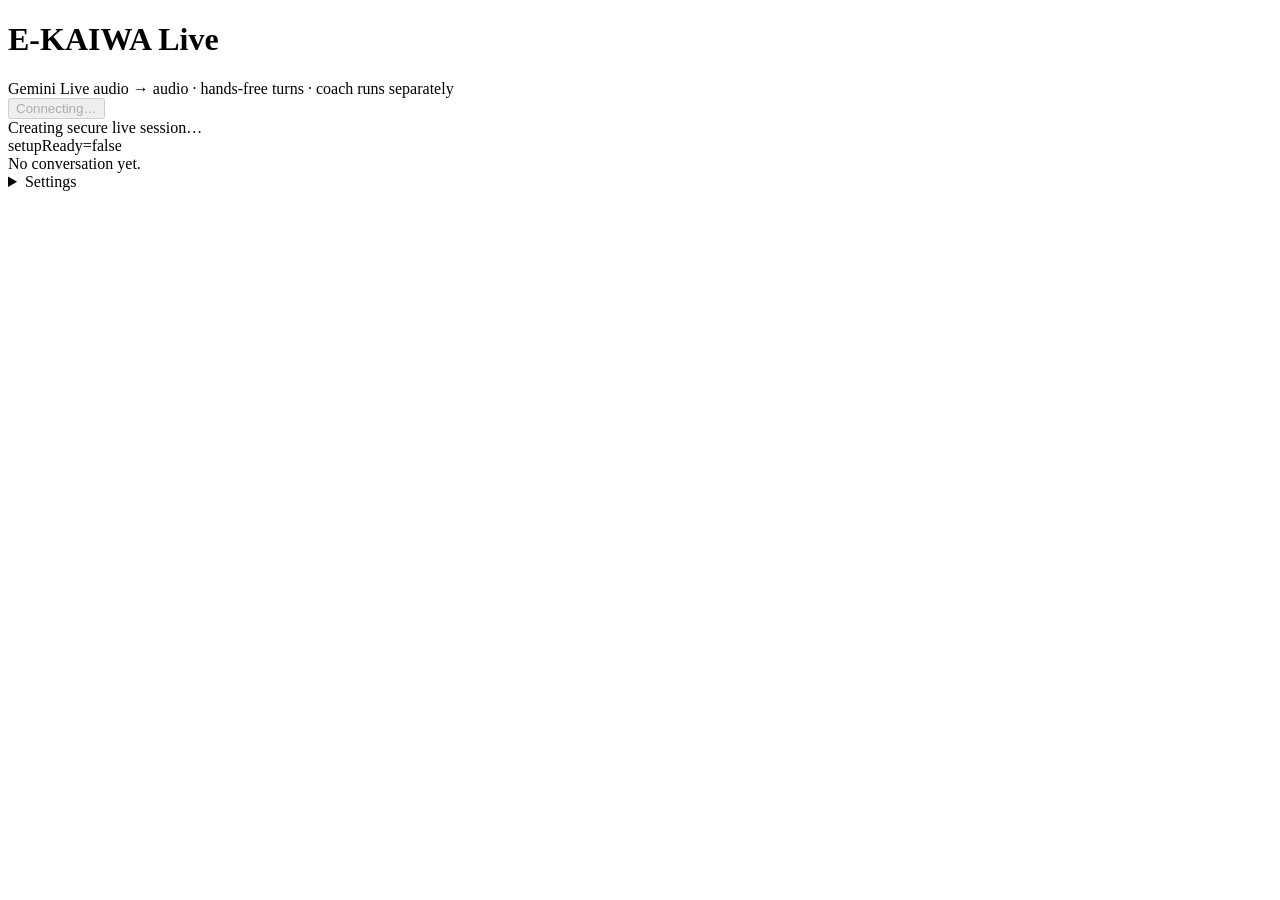
==== commit 7172a268: "refactor: simplify live page markup" ====
--- a/web/live.html
+++ b/web/live.html
@@ -4,533 +4,58 @@
   <meta charset="utf-8">
   <meta name="viewport" content="width=device-width,initial-scale=1,viewport-fit=cover">
   <title>E-KAIWA Live</title>
-  <style>
-    :root { font-family: system-ui, -apple-system, sans-serif; color-scheme: light dark; }
-    body { margin: 0; background: #111; color: #f5f5f5; }
-    main { max-width: 720px; margin: 0 auto; padding: 18px 16px 60px; }
-    h1 { margin: 0 0 4px; font-size: 26px; }
-    .muted { color: #aaa; font-size: 14px; }
-    .card { background: #1c1c1c; border: 1px solid #333; border-radius: 16px; padding: 14px; margin-top: 14px; }
-    #talk { width: 100%; min-height: 88px; border: 0; border-radius: 18px; font-size: 22px; font-weight: 700; cursor: pointer; }
-    #talk.ready { background: #f2f2f2; color: #111; }
-    #talk.recording { background: #d93636; color: white; }
-    #talk:disabled { opacity: .45; cursor: default; }
-    #metric { font-size: 24px; font-weight: 800; margin-top: 10px; }
-    .turn { border-top: 1px solid #333; padding-top: 12px; margin-top: 12px; }
-    .turn:first-child { border-top: 0; margin-top: 0; padding-top: 0; }
-    .who { color: #aaa; font-size: 12px; text-transform: uppercase; letter-spacing: .08em; margin-top: 8px; }
-    .text { font-size: 18px; line-height: 1.45; white-space: pre-wrap; }
-    .coach { font-size: 15px; line-height: 1.5; }
-    .good { color: #7ddd9a; }
-    .error { color: #ff7777; }
-    .setup-state { display: flex; align-items: center; gap: 7px; margin-top: 8px; font-size: 13px; color: #aaa; }
-    .setup-dot { width: 10px; height: 10px; border-radius: 50%; background: #e55353; box-shadow: 0 0 0 2px rgba(229,83,83,.16); }
-    .setup-dot.on { background: #39d353; box-shadow: 0 0 0 2px rgba(57,211,83,.16); }
-    select, input { font-size: 16px; padding: 6px; }
-    label { display: block; margin: 10px 0; }
-  </style>
+  <link rel="stylesheet" href="/live.css">
+  <script src="/live.js" defer></script>
 </head>
 <body>
 <main>
   <h1>E-KAIWA Live</h1>
   <div class="muted">Gemini Live audio → audio · hands-free turns · coach runs separately</div>
 
-  <div class="card">
+  <section class="card" aria-label="Conversation controls">
     <button id="talk" class="ready" disabled>Connecting…</button>
     <div id="status" class="muted">Creating secure live session…</div>
-    <div class="setup-state"><span id="setup-dot" class="setup-dot"></span><span id="setup-label">setupReady=false</span></div>
+    <div class="setup-state">
+      <span id="setup-dot" class="setup-dot" aria-hidden="true"></span>
+      <span id="setup-label">setupReady=false</span>
+    </div>
     <div id="metric"></div>
-  </div>
+  </section>
 
-  <div class="card">
+  <section class="card" aria-label="Conversation history">
     <div id="conversation"><span class="muted">No conversation yet.</span></div>
-  </div>
+  </section>
 
   <details class="card">
     <summary>Settings</summary>
-    <label>Teacher
-      <select id="teacher"><option>Easy</option><option selected>Normal</option><option>Strict</option></select>
+
+    <label for="teacher">Teacher</label>
+    <select id="teacher">
+      <option>Easy</option>
+      <option selected>Normal</option>
+      <option>Strict</option>
+    </select>
+
+    <label for="feedback-language">Correction language</label>
+    <select id="feedback-language">
+      <option value="vi" selected>Tiếng Việt</option>
+      <option value="ja">日本語</option>
+    </select>
+
+    <label for="silence-duration">Silence timeout</label>
+    <select id="silence-duration">
+      <option value="700">0.7 s</option>
+      <option value="1000" selected>1.0 s</option>
+      <option value="1200">1.2 s</option>
+      <option value="1500">1.5 s</option>
+    </select>
+    <span class="muted setting-note">Ends your turn after this much silence. Applies on next reconnect.</span>
+
+    <label>
+      <input id="pron" type="checkbox" checked>
+      Pronunciation coaching
     </label>
-    <label>Correction language
-      <select id="feedback-language">
-        <option value="vi" selected>Tiếng Việt</option>
-        <option value="ja">日本語</option>
-      </select>
-    </label>
-    <label>Silence timeout
-      <select id="silence-duration">
-        <option value="700">0.7 s</option>
-        <option value="1000" selected>1.0 s</option>
-        <option value="1200">1.2 s</option>
-        <option value="1500">1.5 s</option>
-      </select>
-      <span class="muted">Ends your turn after this much silence. Applies on next reconnect.</span>
-    </label>
-    <label><input id="pron" type="checkbox" checked> Pronunciation coaching</label>
   </details>
 </main>
-
-<script>
-(() => {
-  const MODEL = 'gemini-3.1-flash-live-preview';
-  const WS_BASE = 'wss://generativelanguage.googleapis.com/ws/google.ai.generativelanguage.v1beta.GenerativeService.BidiGenerateContentConstrained';
-
-  const talk = document.getElementById('talk');
-  const statusEl = document.getElementById('status');
-  const setupDotEl = document.getElementById('setup-dot');
-  const setupLabelEl = document.getElementById('setup-label');
-  const metricEl = document.getElementById('metric');
-  const conversationEl = document.getElementById('conversation');
-  const teacherEl = document.getElementById('teacher');
-  const feedbackLanguageEl = document.getElementById('feedback-language');
-  const silenceDurationEl = document.getElementById('silence-duration');
-  const pronEl = document.getElementById('pron');
-
-  const savedSilence = localStorage.getItem('silenceDurationMs');
-  if (['700', '1000', '1200', '1500'].includes(savedSilence)) silenceDurationEl.value = savedSilence;
-
-  let ws = null;
-  let sessionId = null;
-  let setupReady = false;
-  let reconnectNeeded = false;
-  let connecting = false;
-  let recording = false;
-  let inputCtx = null;
-  let micStream = null;
-  let micSource = null;
-  let processor = null;
-  let playCtx = null;
-  let playAt = 0;
-  let armTimer = null;
-  let turnNo = 1;
-  let activeTurn = null;
-  const turns = [];
-
-  const setStatus = (text, cls='') => {
-    statusEl.className = 'muted ' + cls;
-    statusEl.textContent = text;
-  };
-
-  function updateSetupIndicator() {
-    setupDotEl.className = setupReady ? 'setup-dot on' : 'setup-dot';
-    setupLabelEl.textContent = `setupReady=${setupReady}`;
-  }
-  updateSetupIndicator();
-
-  const escapeHtml = s => String(s || '').replaceAll('&', '&amp;').replaceAll('<', '&lt;').replaceAll('>', '&gt;');
-
-  const concatTranscript = (oldText, newText) => {
-    const a = (oldText || '').trim();
-    const b = (newText || '').trim();
-    if (!a) return b;
-    if (!b || a.endsWith(b)) return a;
-    if (b.startsWith(a)) return b;
-    return a + (/[\s,.!?]$/.test(a) ? '' : ' ') + b;
-  };
-
-  function pronHtml(result) {
-    if (!result) return '<span class="muted">Pronunciation unavailable.</span>';
-    const score = v => Math.max(0, Math.min(100, Math.round(Number(v || 0))));
-    let html = `<b>Pronunciation ${score(result.pronunciation_score)}</b> · fluency ${score(result.fluency_score)} · intonation ${score(result.intonation_score)}`;
-    for (const p of (Array.isArray(result.problems) ? result.problems.slice(0, 3) : [])) {
-      html += `<br>• <b>${escapeHtml(p.word || '?')}</b> ${escapeHtml(p.sound || '')}`;
-      const tip = p.tip || p.tip_ja || '';
-      if (tip) html += ` — ${escapeHtml(tip)}`;
-    }
-    const summary = result.summary || result.summary_ja || '';
-    if (summary) html += `<br>${escapeHtml(summary)}`;
-    return html;
-  }
-
-  function render() {
-    if (!turns.length) {
-      conversationEl.innerHTML = '<span class="muted">No conversation yet.</span>';
-      return;
-    }
-    conversationEl.innerHTML = turns.slice().reverse().map(t => {
-      const latency = t.firstAudioMs == null ? '' : `<span class="good">first audio ${Math.round(t.firstAudioMs)} ms</span>`;
-      let coach = '<span class="muted">Coach running…</span>';
-      if (t.coach) {
-        coach = `<b>Correction:</b> ${escapeHtml(t.coach.correction || t.userText || '')}`;
-        const explanation = t.coach.explanation || t.coach.explanation_ja || '';
-        if (explanation) coach += `<br>${escapeHtml(explanation)}`;
-        if (pronEl.checked) coach += `<br><br>${pronHtml(t.coach.pronunciation)}`;
-        coach += `<br><span class="muted">coach ${Number(t.coach.coach_wall_s || 0).toFixed(2)}s</span>`;
-      }
-      return `<div class="turn">
-        <div class="who">You</div><div class="text">${escapeHtml(t.userText || '…')}</div>
-        <div class="who">AI ${latency}</div><div class="text">${escapeHtml(t.aiText || '…')}</div>
-        <div class="who">Coach</div><div class="coach">${coach}</div>
-      </div>`;
-    }).join('');
-  }
-
-  function createTurn() {
-    if (activeTurn || !recording) return;
-    activeTurn = {
-      no: turnNo,
-      pcmChunks: [],
-      userText: '',
-      aiText: '',
-      speechEndAt: null,
-      firstAudioMs: null,
-      coachSent: false,
-      coach: null
-    };
-    turns.push(activeTurn);
-    render();
-  }
-
-  async function readJsonResponse(res) {
-    const text = await res.text();
-    try { return JSON.parse(text); }
-    catch { throw new Error(`HTTP ${res.status}: ${text.slice(0, 160)}`); }
-  }
-
-  function cleanupMic() {
-    clearTimeout(armTimer);
-    armTimer = null;
-    try { processor?.disconnect(); } catch {}
-    try { micSource?.disconnect(); } catch {}
-    micStream?.getTracks().forEach(t => t.stop());
-    try { inputCtx?.close(); } catch {}
-    processor = null;
-    micSource = null;
-    micStream = null;
-    inputCtx = null;
-  }
-
-  function showReconnect(message) {
-    recording = false;
-    activeTurn = null;
-    cleanupMic();
-    setupReady = false;
-    updateSetupIndicator();
-    reconnectNeeded = true;
-    connecting = false;
-    talk.disabled = false;
-    talk.className = 'ready';
-    talk.textContent = '↻ Reconnect';
-    setStatus(message || 'Live session ended. Tap Reconnect.');
-  }
-
-  async function newLiveSession() {
-    if (connecting) return;
-    connecting = true;
-    reconnectNeeded = false;
-    setupReady = false;
-    updateSetupIndicator();
-    talk.disabled = true;
-    talk.className = 'ready';
-    talk.textContent = 'Connecting…';
-    setStatus('Creating secure live session…');
-
-    const res = await fetch('/api/session', {cache: 'no-store'});
-    const data = await readJsonResponse(res);
-    if (!res.ok) throw new Error(data.error || 'Could not create live session');
-
-    sessionId = data.session_id;
-    const url = `${WS_BASE}?access_token=${encodeURIComponent(data.token)}`;
-    ws = new WebSocket(url);
-    ws.binaryType = 'arraybuffer';
-
-    ws.onopen = () => {
-      setStatus('WebSocket open. Configuring Gemini Live…');
-      ws.send(JSON.stringify({
-        setup: {
-          model: `models/${MODEL}`,
-          generationConfig: { responseModalities: ['AUDIO'] },
-          realtimeInputConfig: {
-            automaticActivityDetection: {
-              disabled: false,
-              silenceDurationMs: Number(silenceDurationEl.value)
-            }
-          },
-          inputAudioTranscription: {},
-          outputAudioTranscription: {}
-        }
-      }));
-    };
-
-    ws.onmessage = onLiveMessage;
-    ws.onerror = () => setStatus('Gemini Live WebSocket error.', 'error');
-    ws.onclose = ev => {
-      const reason = ev.reason ? `: ${ev.reason}` : '';
-      showReconnect(ev.code === 1008
-        ? 'Live session paused after being idle. Tap Reconnect.'
-        : `Live session closed (${ev.code})${reason}. Tap Reconnect.`);
-    };
-  }
-
-  async function webSocketDataToText(data) {
-    if (typeof data === 'string') return data;
-    if (data instanceof Blob) return await data.text();
-    if (data instanceof ArrayBuffer) return new TextDecoder().decode(new Uint8Array(data));
-    if (ArrayBuffer.isView(data)) return new TextDecoder().decode(data);
-    return String(data);
-  }
-
-  async function onLiveMessage(event) {
-    let msg;
-    try {
-      msg = JSON.parse(await webSocketDataToText(event.data));
-    } catch (e) {
-      setStatus(`Could not decode Gemini message: ${e.message}`, 'error');
-      return;
-    }
-
-    if (msg.error) {
-      setStatus(`Gemini error: ${msg.error.message || JSON.stringify(msg.error)}`, 'error');
-      return;
-    }
-
-    if (Object.prototype.hasOwnProperty.call(msg, 'setupComplete')) {
-      connecting = false;
-      reconnectNeeded = false;
-      setupReady = true;
-      updateSetupIndicator();
-      talk.disabled = false;
-      talk.className = 'ready';
-      talk.textContent = '🎙 Start conversation';
-      setStatus('Ready. Tap once, then talk hands-free.');
-      return;
-    }
-
-    const content = msg.serverContent;
-    if (!content || !activeTurn) return;
-
-    if (content.inputTranscription?.text) {
-      activeTurn.userText = concatTranscript(activeTurn.userText, content.inputTranscription.text);
-      render();
-    }
-    if (content.outputTranscription?.text) {
-      activeTurn.aiText = concatTranscript(activeTurn.aiText, content.outputTranscription.text);
-      render();
-    }
-
-    for (const part of (content.modelTurn?.parts || [])) {
-      if (part.inlineData?.data) queueAiPcm(part.inlineData.data, activeTurn);
-    }
-
-    if (content.turnComplete) finishTurn(activeTurn);
-  }
-
-  async function ensurePlayContext() {
-    if (!playCtx) playCtx = new (window.AudioContext || window.webkitAudioContext)();
-    if (playCtx.state === 'suspended') await playCtx.resume();
-  }
-
-  function b64ToBytes(b64) {
-    const binary = atob(b64);
-    const bytes = new Uint8Array(binary.length);
-    for (let i = 0; i < binary.length; i++) bytes[i] = binary.charCodeAt(i);
-    return bytes;
-  }
-
-  function bytesToB64(bytes) {
-    let out = '';
-    const step = 0x8000;
-    for (let i = 0; i < bytes.length; i += step) out += String.fromCharCode(...bytes.subarray(i, i + step));
-    return btoa(out);
-  }
-
-  function queueAiPcm(b64, turn) {
-    if (!playCtx) return;
-    const bytes = b64ToBytes(b64);
-    const count = Math.floor(bytes.byteLength / 2);
-    const floats = new Float32Array(count);
-    const view = new DataView(bytes.buffer, bytes.byteOffset, bytes.byteLength);
-    for (let i = 0; i < count; i++) floats[i] = view.getInt16(i * 2, true) / 32768;
-    const buffer = playCtx.createBuffer(1, count, 24000);
-    buffer.copyToChannel(floats, 0);
-    const source = playCtx.createBufferSource();
-    source.buffer = buffer;
-    source.connect(playCtx.destination);
-    const now = playCtx.currentTime;
-    if (playAt < now + 0.025) playAt = now + 0.025;
-    source.start(playAt);
-    playAt += buffer.duration;
-  }
-
-  function downsample(input, inputRate, outputRate=16000) {
-    if (inputRate === outputRate) return new Float32Array(input);
-    const ratio = inputRate / outputRate;
-    const length = Math.max(1, Math.round(input.length / ratio));
-    const output = new Float32Array(length);
-    for (let i = 0; i < length; i++) {
-      const start = Math.floor(i * ratio);
-      const end = Math.min(input.length, Math.max(start + 1, Math.floor((i + 1) * ratio)));
-      let sum = 0;
-      for (let j = start; j < end; j++) sum += input[j];
-      output[i] = sum / (end - start);
-    }
-    return output;
-  }
-
-  function floatToPcm16(floatData) {
-    const pcm = new Int16Array(floatData.length);
-    for (let i = 0; i < floatData.length; i++) {
-      const s = Math.max(-1, Math.min(1, floatData[i]));
-      pcm[i] = s < 0 ? Math.round(s * 32768) : Math.round(s * 32767);
-    }
-    return pcm;
-  }
-
-  function pcmToBase64(pcm) {
-    return bytesToB64(new Uint8Array(pcm.buffer, pcm.byteOffset, pcm.byteLength));
-  }
-
-  async function startConversation() {
-    if (!setupReady || recording) return;
-    await ensurePlayContext();
-    metricEl.textContent = '';
-    micStream = await navigator.mediaDevices.getUserMedia({
-      audio: {channelCount: 1, echoCancellation: true, noiseSuppression: true, autoGainControl: true},
-      video: false
-    });
-    inputCtx = new (window.AudioContext || window.webkitAudioContext)();
-    if (inputCtx.state === 'suspended') await inputCtx.resume();
-    micSource = inputCtx.createMediaStreamSource(micStream);
-    processor = inputCtx.createScriptProcessor(4096, 1, 1);
-
-    recording = true;
-    createTurn();
-
-    processor.onaudioprocess = ev => {
-      if (!recording || !activeTurn || ws?.readyState !== WebSocket.OPEN) return;
-      const mono = ev.inputBuffer.getChannelData(0);
-      const pcm = floatToPcm16(downsample(mono, inputCtx.sampleRate, 16000));
-      activeTurn.pcmChunks.push(new Int16Array(pcm));
-      ws.send(JSON.stringify({
-        realtimeInput: { audio: { data: pcmToBase64(pcm), mimeType: 'audio/pcm;rate=16000' } }
-      }));
-    };
-
-    micSource.connect(processor);
-    processor.connect(inputCtx.destination);
-    talk.className = 'recording';
-    talk.textContent = '■ Stop conversation';
-    setStatus('Listening… speak naturally.');
-  }
-
-  function stopConversation() {
-    if (!recording) return;
-    recording = false;
-    activeTurn = null;
-    cleanupMic();
-    if (ws?.readyState === WebSocket.OPEN) {
-      ws.send(JSON.stringify({ realtimeInput: { audioStreamEnd: true } }));
-    }
-    talk.disabled = false;
-    talk.className = 'ready';
-    talk.textContent = '🎙 Start conversation';
-    setStatus('Conversation stopped.');
-  }
-
-  function joinPcm(chunks) {
-    const total = chunks.reduce((n, c) => n + c.length, 0);
-    const all = new Int16Array(total);
-    let offset = 0;
-    for (const c of chunks) { all.set(c, offset); offset += c.length; }
-    return all;
-  }
-
-  async function runCoach(turn) {
-    if (turn.coachSent || !turn.userText.trim() || !turn.pcmChunks.length) return;
-    turn.coachSent = true;
-    const pcm = joinPcm(turn.pcmChunks);
-    try {
-      const res = await fetch('/api/coach', {
-        method: 'POST',
-        headers: {'Content-Type': 'application/json'},
-        body: JSON.stringify({
-          session_id: sessionId,
-          turn: turn.no,
-          transcript: turn.userText,
-          teacher: teacherEl.value,
-          feedback_language: feedbackLanguageEl.value,
-          pronunciation_enabled: pronEl.checked,
-          sample_rate: 16000,
-          pcm_b64: pcmToBase64(pcm)
-        })
-      });
-      const data = await readJsonResponse(res);
-      if (!res.ok) throw new Error(data.error || 'coach failed');
-      turn.coach = data;
-      render();
-    } catch (e) {
-      turn.coach = {correction: turn.userText, explanation: `Coach error: ${e.message}`, pronunciation: null, coach_wall_s: 0};
-      render();
-    }
-  }
-
-  function armNextTurnAfterPlayback() {
-    clearTimeout(armTimer);
-    const remainingMs = playCtx ? Math.max(0, (playAt - playCtx.currentTime) * 1000 + 100) : 100;
-    setStatus(remainingMs > 150 ? 'AI speaking…' : 'Listening…');
-    armTimer = setTimeout(() => {
-      armTimer = null;
-      if (!recording || !setupReady || ws?.readyState !== WebSocket.OPEN) return;
-      createTurn();
-      setStatus('Listening… speak naturally.');
-    }, remainingMs);
-  }
-
-  function finishTurn(turn) {
-    runCoach(turn);
-    turnNo++;
-    activeTurn = null;
-
-    const frontendState = {
-      recording,
-      activeTurn: null,
-      buttonEnabled: !talk.disabled,
-      setupReady
-    };
-    console.log('[TURN STATE]', turn.no, frontendState);
-
-    fetch('/api/metric', {
-      method: 'POST',
-      headers: {'Content-Type': 'application/json'},
-      body: JSON.stringify({
-        session_id: sessionId,
-        turn: turn.no,
-        user_text: turn.userText,
-        ai_text: turn.aiText,
-        first_audio_ms: null,
-        frontend_state: frontendState
-      })
-    }).catch(() => {});
-
-    render();
-    if (recording && setupReady && ws?.readyState === WebSocket.OPEN) {
-      armNextTurnAfterPlayback();
-    } else if (!setupReady || ws?.readyState !== WebSocket.OPEN) {
-      showReconnect('Live session ended. Tap Reconnect.');
-    }
-  }
-
-  silenceDurationEl.addEventListener('change', () => {
-    localStorage.setItem('silenceDurationMs', silenceDurationEl.value);
-    setStatus(`Silence timeout ${silenceDurationEl.value} ms saved. Reconnect to apply.`);
-  });
-
-  talk.addEventListener('click', async () => {
-    try {
-      if (reconnectNeeded || !setupReady || !ws || ws.readyState !== WebSocket.OPEN) {
-        await newLiveSession();
-        return;
-      }
-      if (recording) stopConversation(); else await startConversation();
-    } catch (e) {
-      showReconnect(`Connection error: ${e.message}. Tap Reconnect.`);
-    }
-  });
-
-  newLiveSession().catch(e => {
-    showReconnect(`Startup error: ${e.message}. Tap Reconnect.`);
-  });
-})();
-</script>
 </body>
-</html>+</html>
